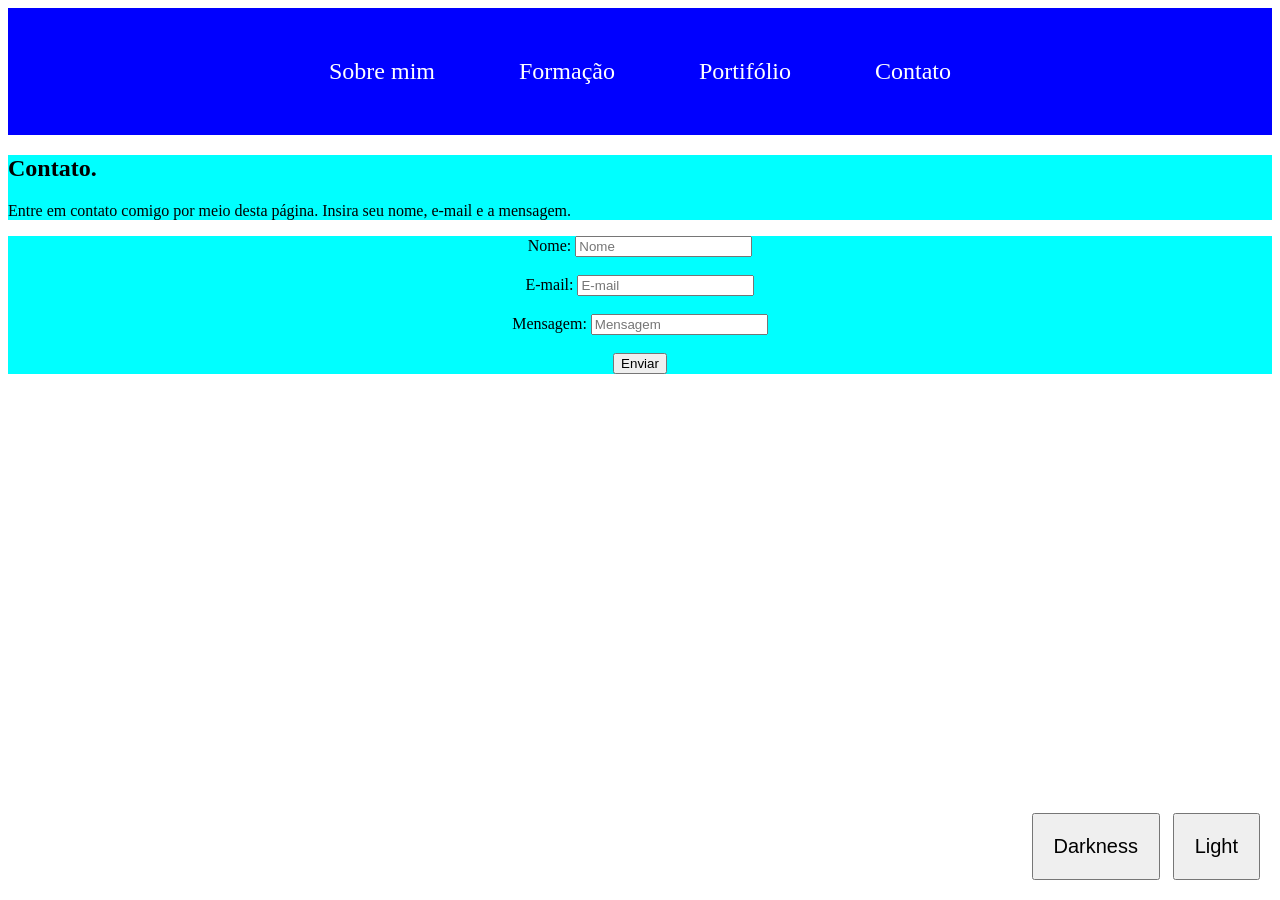
==== contato.html @ 343cfbf5 "Add files via upload" ====
<!DOCTYPE html>
<html lang="pt-BR">
<head>
    <meta charset="UTF-8">
    <meta name="viewport" content="width=device-width, initial-scale=1.0">
    <title>Contato</title>
    <link rel="stylesheet" href="css/style.css">
</head>
<body id="body1" class="whiteBody">
    <script src="/logica.js"></script>
    <nav>
        <a href="/sobre.html">Sobre mim</a>
        <a href="/formacao.html">Formação</a>
        <a href="/portifolio.html">Portifólio</a>
        <a href="/contato.html">Contato</a>
    </nav>

    <div id="word0" class="palavras">
        <h2>Contato.</h2>
        <p>Entre em contato comigo por meio desta página. Insira seu nome, e-mail e a mensagem.</p>
    </div>
    
    <form id="word1">
        <label for="nome">Nome:</label>
        <input type="text" id="nome" name="nome" placeholder="Nome">
        <br>
        <br>
        <label for="E-mail">E-mail:</label>
        <input type="text" id="email" name="email" placeholder="E-mail">
        <br>
        <br>
        <label for="mensagem">Mensagem:</label>
        <input type="text" id="mensagem" name="mensagem" placeholder="Mensagem">
        <br>
        <br>
        <button onclick="validacao()">Enviar</button>
    </form>
    

    <button id="botaoEscuro" onclick="darkness()">Darkness</button>
    <button id="botaoClaro" onclick="light()">Light</button>

</body>
</html>
---- css/style.css ----
.whiteBody{
    background-color: white;
}

.blackBody{
    background-color: black;
}

nav{
    background-color: blue;
    padding: 50px;
    text-align: center;
    margin: 0px;
    border: 0px;
    }

a{
    padding: 40px;
    font-size: x-large;
    text-decoration: none;
}

a:link, a:visited{
    color:white;
}

a:hover{
    background-color: white;
    color: black;
}

.palavras{
    background-color: aqua;
}

.palavrasDark{
    background-color: darkblue;
    color: white;
}

form{
    background-color: aqua;
    text-align: center;
}

#portifolio{
    text-align: center;
}

#botaoClaro{
    position: fixed;
    bottom: 20px;
    right: 20px;
    padding: 20px;
    font-size: 20px;
}

#botaoEscuro{
    position: fixed;
    bottom: 20px;
    right: 120px;
    padding: 20px;
    font-size: 20px;
}
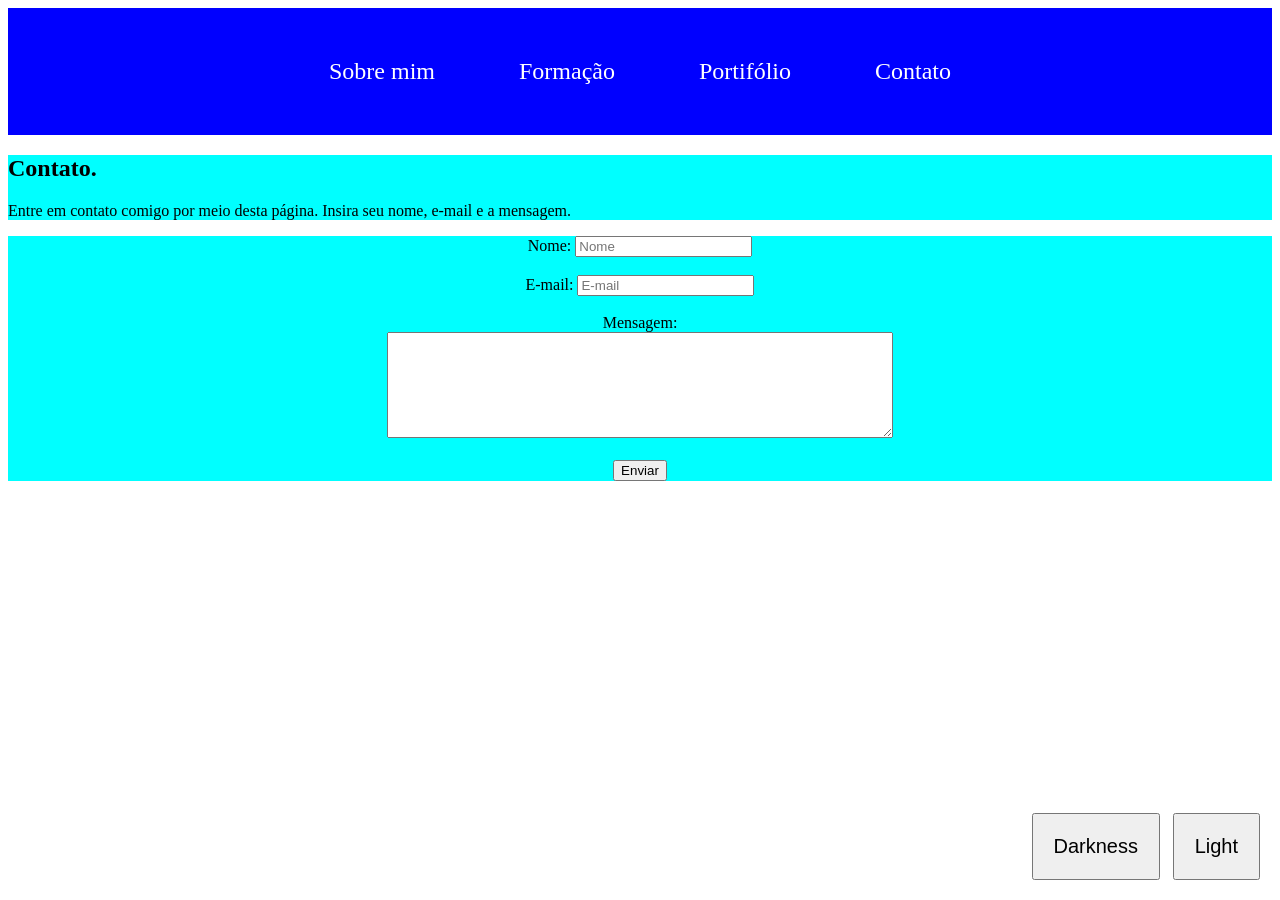
==== commit 84ff3953: "Add files via upload" ====
--- a/contato.html
+++ b/contato.html
@@ -9,10 +9,10 @@
 <body id="body1" class="whiteBody">
     <script src="/logica.js"></script>
     <nav>
-        <a href="/sobre.html">Sobre mim</a>
-        <a href="/formacao.html">Formação</a>
-        <a href="/portifolio.html">Portifólio</a>
-        <a href="/contato.html">Contato</a>
+        <a class="menu" href="/sobre.html">Sobre mim</a>
+        <a class="menu" href="/formacao.html">Formação</a>
+        <a class="menu" href="/portifolio.html">Portifólio</a>
+        <a class="menu" href="/contato.html">Contato</a>
     </nav>
 
     <div id="word0" class="palavras">
@@ -30,7 +30,8 @@
         <br>
         <br>
         <label for="mensagem">Mensagem:</label>
-        <input type="text" id="mensagem" name="mensagem" placeholder="Mensagem">
+        <br>
+        <textarea id="mensagem" name="mensagem"></textarea>
         <br>
         <br>
         <button onclick="validacao()">Enviar</button>
--- a/css/style.css
+++ b/css/style.css
@@ -14,20 +14,22 @@
     border: 0px;
     }
 
-a{
+.menu{
     padding: 40px;
     font-size: x-large;
     text-decoration: none;
 }
 
-a:link, a:visited{
+.menu:link, .menu:visited{
     color:white;
 }
 
-a:hover{
+.menu:hover{
     background-color: white;
     color: black;
 }
+
+
 
 .palavras{
     background-color: aqua;
@@ -61,4 +63,30 @@
     right: 120px;
     padding: 20px;
     font-size: 20px;
-}+}
+
+#mensagem{
+    height: 100px;
+    width: 500px;
+}
+
+a, a:hover, a:link, a:visited{
+    color: rgb(209, 18, 18);
+}
+
+@media only screen and (max-width: 900px) {
+    nav{
+        background-color: blue;
+        padding: 0px;
+        text-align: center;
+        margin: 0px;
+        border: 0px;
+    }
+
+    .menu{
+        padding: 10px;
+        font-size: x-large;
+        text-decoration: none;
+    }
+
+}
